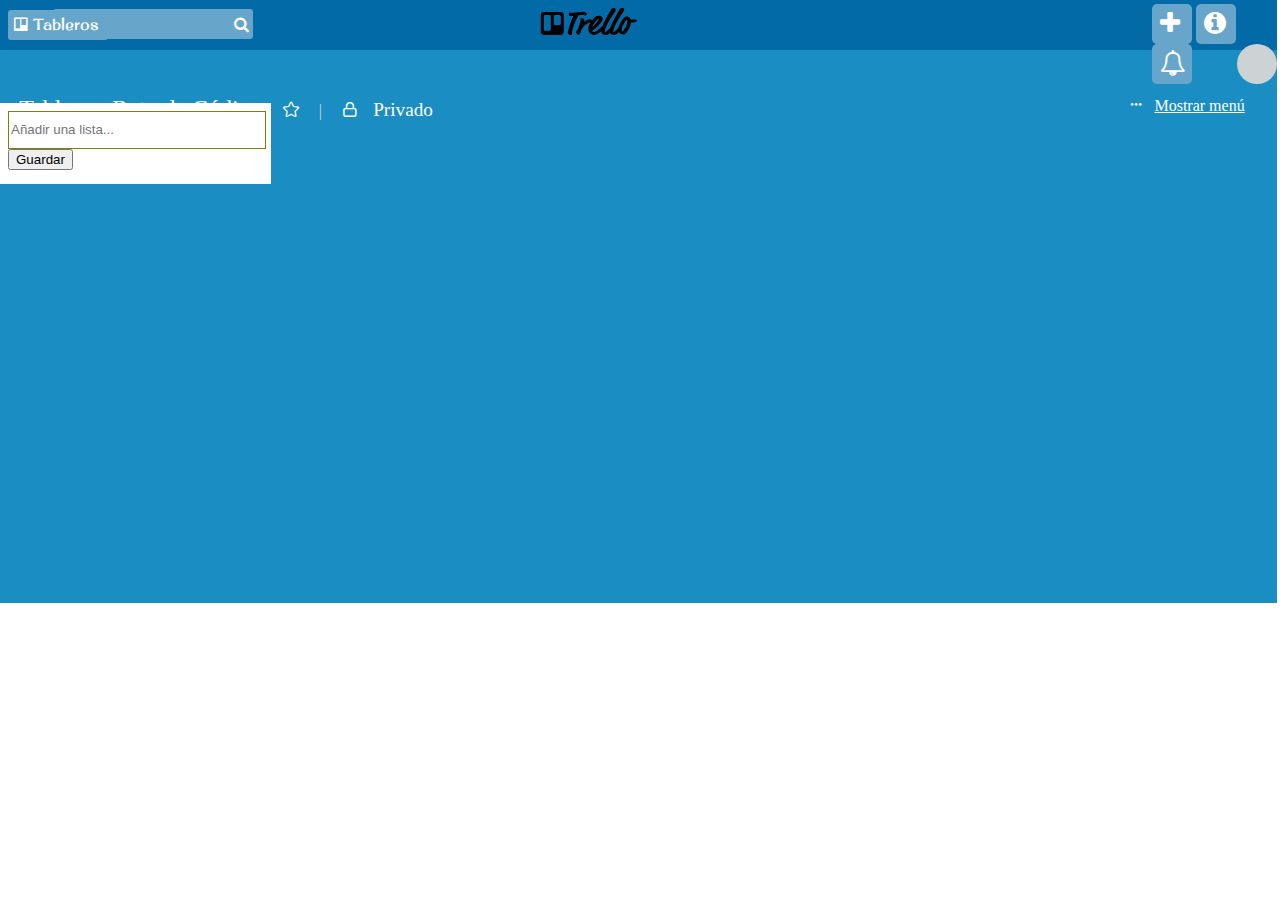
==== index.html @ 8557de25 "subiendo trello" ====
<!DOCTYPE html>
<html lang="en">
<head>
	<meta charset="UTF-8">
	<title>Trello</title>
	<link rel="stylesheet" href="assets/font-awesome-4.7.0/css/font-awesome.css">
	<link href="https://fonts.googleapis.com/css?family=IM+Fell+DW+Pica+SC|Original+Surfer" rel="stylesheet">
	<link rel="stylesheet" href="assets/icomoon/style.css">
	<link rel="stylesheet" href="assets/style.css">
</head>
<body>
	<main>

		<!--    HEADER    -->
		<header>
			<div class="tab">
				<p><i class="fa fa-trello" aria-hidden="true"></i> Tableros</p>
			</div>

			<div class="search">
				<input type="text" id="input"><i class="fa fa-search" aria-hidden="true"></i>
			</div>
			<div class="imagen">
				<a href="#">
					<img src="assets/img/trello-logo-black.svg" id="trello">
				</a>
			</div>
			<div class="opcs">
				<a href="#">
					<span class="plus"><i class="fa fa-plus" aria-hidden="true"></i></span>
				</a>
				<a href="#">
					<span class="info"><i class="fa fa-info-circle" aria-hidden="true"></i></span>
				</a>
				<a href="#">
					<span class="noti"><i class="fa fa-bell-o" aria-hidden="true"></i></span>
				</a>
				<a href="#">
					<span class="user"></span>
				</a>
			</div>
		</header>

		<!--     MENÚ     -->
		<section id="content">
			<div id="menu">
				<a href="#">
					<span class="pMenu">Tablero - Reto de Código</span>
				</a>
				<span class="icon-star2"></span>
				<span id="line">|</span>
				<a href="#">
					<span class="icon-lock"></span>
					<span class="private">Privado</span>
				</a>
			</div>
			<a href="#" class="under">
				<span class="icon-more_horiz"></span>
				<span id="linkL">Mostrar menú</span>
			</a>
		</section>

		<!--    SECCIÓN LISTAS    -->
		<section id="conteiner">
			<div id="contenedor">
				<form action="#">
					<input type="text" class="input" placeholder="Añadir una lista...">
					<button type="submit" id="btn">Guardar</button>
				</form>
			</div>
		</section>
	</main>
	<script type="text/javascript" src="assets/app.js"></script>
</body>
</html>
---- assets/icomoon/style.css ----
@font-face {
  font-family: 'icomoon';
  src:  url('fonts/icomoon.eot?8hfs07');
  src:  url('fonts/icomoon.eot?8hfs07#iefix') format('embedded-opentype'),
    url('fonts/icomoon.ttf?8hfs07') format('truetype'),
    url('fonts/icomoon.woff?8hfs07') format('woff'),
    url('fonts/icomoon.svg?8hfs07#icomoon') format('svg');
  font-weight: normal;
  font-style: normal;
}

[class^="icon-"], [class*=" icon-"] {
  /* use !important to prevent issues with browser extensions that change fonts */
  font-family: 'icomoon' !important;
  speak: none;
  font-style: normal;
  font-weight: normal;
  font-variant: normal;
  text-transform: none;
  line-height: 1;

  /* Better Font Rendering =========== */
  -webkit-font-smoothing: antialiased;
  -moz-osx-font-smoothing: grayscale;
}

.icon-more_horiz:before {
  content: "\e5d3";
}
.icon-activity:before {
  content: "\e900";
}
.icon-airplay:before {
  content: "\e901";
}
.icon-alert-circle:before {
  content: "\e902";
}
.icon-alert-octagon:before {
  content: "\e903";
}
.icon-alert-triangle:before {
  content: "\e904";
}
.icon-align-center:before {
  content: "\e905";
}
.icon-align-justify:before {
  content: "\e906";
}
.icon-align-left:before {
  content: "\e907";
}
.icon-align-right:before {
  content: "\e908";
}
.icon-anchor:before {
  content: "\e909";
}
.icon-aperture:before {
  content: "\e90a";
}
.icon-arrow-down:before {
  content: "\e90b";
}
.icon-arrow-down-left:before {
  content: "\e90c";
}
.icon-arrow-down-right:before {
  content: "\e90d";
}
.icon-arrow-left:before {
  content: "\e90e";
}
.icon-arrow-right:before {
  content: "\e90f";
}
.icon-arrow-up:before {
  content: "\e910";
}
.icon-arrow-up-left:before {
  content: "\e911";
}
.icon-arrow-up-right:before {
  content: "\e912";
}
.icon-at-sign:before {
  content: "\e913";
}
.icon-award:before {
  content: "\e914";
}
.icon-bar-chart:before {
  content: "\e915";
}
.icon-bar-chart-2:before {
  content: "\e916";
}
.icon-battery:before {
  content: "\e917";
}
.icon-battery-charging:before {
  content: "\e918";
}
.icon-bell:before {
  content: "\e919";
}
.icon-bell-off:before {
  content: "\e91a";
}
.icon-bluetooth:before {
  content: "\e91b";
}
.icon-bold:before {
  content: "\e91c";
}
.icon-book:before {
  content: "\e91d";
}
.icon-bookmark:before {
  content: "\e91e";
}
.icon-box:before {
  content: "\e91f";
}
.icon-briefcase:before {
  content: "\e920";
}
.icon-calendar:before {
  content: "\e921";
}
.icon-camera:before {
  content: "\e922";
}
.icon-camera-off:before {
  content: "\e923";
}
.icon-cast:before {
  content: "\e924";
}
.icon-check:before {
  content: "\e925";
}
.icon-check-circle:before {
  content: "\e926";
}
.icon-check-square:before {
  content: "\e927";
}
.icon-chevron-down:before {
  content: "\e928";
}
.icon-chevron-left:before {
  content: "\e929";
}
.icon-chevron-right:before {
  content: "\e92a";
}
.icon-chevron-up:before {
  content: "\e92b";
}
.icon-chevrons-down:before {
  content: "\e92c";
}
.icon-chevrons-left:before {
  content: "\e92d";
}
.icon-chevrons-right:before {
  content: "\e92e";
}
.icon-chevrons-up:before {
  content: "\e92f";
}
.icon-chrome:before {
  content: "\e930";
}
.icon-circle:before {
  content: "\e931";
}
.icon-clipboard:before {
  content: "\e932";
}
.icon-clock:before {
  content: "\e933";
}
.icon-cloud:before {
  content: "\e934";
}
.icon-cloud-drizzle:before {
  content: "\e935";
}
.icon-cloud-lightning:before {
  content: "\e936";
}
.icon-cloud-off:before {
  content: "\e937";
}
.icon-cloud-rain:before {
  content: "\e938";
}
.icon-cloud-snow:before {
  content: "\e939";
}
.icon-codepen:before {
  content: "\e93a";
}
.icon-command:before {
  content: "\e93b";
}
.icon-compass:before {
  content: "\e93c";
}
.icon-copy:before {
  content: "\e93d";
}
.icon-corner-down-left:before {
  content: "\e93e";
}
.icon-corner-down-right:before {
  content: "\e93f";
}
.icon-corner-left-down:before {
  content: "\e940";
}
.icon-corner-left-up:before {
  content: "\e941";
}
.icon-corner-right-down:before {
  content: "\e942";
}
.icon-corner-right-up:before {
  content: "\e943";
}
.icon-corner-up-left:before {
  content: "\e944";
}
.icon-corner-up-right:before {
  content: "\e945";
}
.icon-cpu:before {
  content: "\e946";
}
.icon-credit-card:before {
  content: "\e947";
}
.icon-crop:before {
  content: "\e948";
}
.icon-crosshair:before {
  content: "\e949";
}
.icon-delete:before {
  content: "\e94a";
}
.icon-disc:before {
  content: "\e94b";
}
.icon-download:before {
  content: "\e94c";
}
.icon-download-cloud:before {
  content: "\e94d";
}
.icon-droplet:before {
  content: "\e94e";
}
.icon-edit:before {
  content: "\e94f";
}
.icon-edit-2:before {
  content: "\e950";
}
.icon-edit-3:before {
  content: "\e951";
}
.icon-external-link:before {
  content: "\e952";
}
.icon-eye:before {
  content: "\e953";
}
.icon-eye-off:before {
  content: "\e954";
}
.icon-facebook:before {
  content: "\e955";
}
.icon-fast-forward:before {
  content: "\e956";
}
.icon-feather:before {
  content: "\e957";
}
.icon-file:before {
  content: "\e958";
}
.icon-file-minus:before {
  content: "\e959";
}
.icon-file-plus:before {
  content: "\e95a";
}
.icon-file-text:before {
  content: "\e95b";
}
.icon-film:before {
  content: "\e95c";
}
.icon-filter:before {
  content: "\e95d";
}
.icon-flag:before {
  content: "\e95e";
}
.icon-folder:before {
  content: "\e95f";
}
.icon-github:before {
  content: "\e960";
}
.icon-gitlab:before {
  content: "\e961";
}
.icon-globe:before {
  content: "\e962";
}
.icon-grid:before {
  content: "\e963";
}
.icon-hash:before {
  content: "\e964";
}
.icon-headphones:before {
  content: "\e965";
}
.icon-heart:before {
  content: "\e966";
}
.icon-help-circle:before {
  content: "\e967";
}
.icon-home:before {
  content: "\e968";
}
.icon-image:before {
  content: "\e969";
}
.icon-inbox:before {
  content: "\e96a";
}
.icon-info:before {
  content: "\e96b";
}
.icon-instagram:before {
  content: "\e96c";
}
.icon-italic:before {
  content: "\e96d";
}
.icon-layers:before {
  content: "\e96e";
}
.icon-layout:before {
  content: "\e96f";
}
.icon-life-buoy:before {
  content: "\e970";
}
.icon-link:before {
  content: "\e971";
}
.icon-link-2:before {
  content: "\e972";
}
.icon-list:before {
  content: "\e973";
}
.icon-loader:before {
  content: "\e974";
}
.icon-lock:before {
  content: "\e975";
}
.icon-log-in:before {
  content: "\e976";
}
.icon-log-out:before {
  content: "\e977";
}
.icon-mail:before {
  content: "\e978";
}
.icon-map:before {
  content: "\e979";
}
.icon-map-pin:before {
  content: "\e97a";
}
.icon-maximize:before {
  content: "\e97b";
}
.icon-maximize-2:before {
  content: "\e97c";
}
.icon-menu:before {
  content: "\e97d";
}
.icon-message-circle:before {
  content: "\e97e";
}
.icon-message-square:before {
  content: "\e97f";
}
.icon-mic:before {
  content: "\e980";
}
.icon-mic-off:before {
  content: "\e981";
}
.icon-minimize:before {
  content: "\e982";
}
.icon-minimize-2:before {
  content: "\e983";
}
.icon-minus:before {
  content: "\e984";
}
.icon-minus-circle:before {
  content: "\e985";
}
.icon-minus-square:before {
  content: "\e986";
}
.icon-monitor:before {
  content: "\e987";
}
.icon-moon:before {
  content: "\e988";
}
.icon-more-horizontal:before {
  content: "\e989";
}
.icon-more-vertical:before {
  content: "\e98a";
}
.icon-move:before {
  content: "\e98b";
}
.icon-music:before {
  content: "\e98c";
}
.icon-navigation:before {
  content: "\e98d";
}
.icon-navigation-2:before {
  content: "\e98e";
}
.icon-octagon:before {
  content: "\e98f";
}
.icon-package:before {
  content: "\e990";
}
.icon-paperclip:before {
  content: "\e991";
}
.icon-pause:before {
  content: "\e992";
}
.icon-pause-circle:before {
  content: "\e993";
}
.icon-percent:before {
  content: "\e994";
}
.icon-phone:before {
  content: "\e995";
}
.icon-phone-call:before {
  content: "\e996";
}
.icon-phone-forwarded:before {
  content: "\e997";
}
.icon-phone-incoming:before {
  content: "\e998";
}
.icon-phone-missed:before {
  content: "\e999";
}
.icon-phone-off:before {
  content: "\e99a";
}
.icon-phone-outgoing:before {
  content: "\e99b";
}
.icon-pie-chart:before {
  content: "\e99c";
}
.icon-play:before {
  content: "\e99d";
}
.icon-play-circle:before {
  content: "\e99e";
}
.icon-plus:before {
  content: "\e99f";
}
.icon-plus-circle:before {
  content: "\e9a0";
}
.icon-plus-square:before {
  content: "\e9a1";
}
.icon-pocket:before {
  content: "\e9a2";
}
.icon-power:before {
  content: "\e9a3";
}
.icon-printer:before {
  content: "\e9a4";
}
.icon-radio:before {
  content: "\e9a5";
}
.icon-refresh-ccw:before {
  content: "\e9a6";
}
.icon-refresh-cw:before {
  content: "\e9a7";
}
.icon-repeat:before {
  content: "\e9a8";
}
.icon-rewind:before {
  content: "\e9a9";
}
.icon-rotate-ccw:before {
  content: "\e9aa";
}
.icon-rotate-cw:before {
  content: "\e9ab";
}
.icon-save:before {
  content: "\e9ac";
}
.icon-scissors:before {
  content: "\e9ad";
}
.icon-search:before {
  content: "\e9ae";
}
.icon-server:before {
  content: "\e9af";
}
.icon-settings:before {
  content: "\e9b0";
}
.icon-share:before {
  content: "\e9b1";
}
.icon-share-2:before {
  content: "\e9b2";
}
.icon-shield:before {
  content: "\e9b3";
}
.icon-shopping-cart:before {
  content: "\e9b4";
}
.icon-shuffle:before {
  content: "\e9b5";
}
.icon-sidebar:before {
  content: "\e9b6";
}
.icon-skip-back:before {
  content: "\e9b7";
}
.icon-skip-forward:before {
  content: "\e9b8";
}
.icon-slack:before {
  content: "\e9b9";
}
.icon-slash:before {
  content: "\e9ba";
}
.icon-sliders:before {
  content: "\e9bb";
}
.icon-smartphone:before {
  content: "\e9bc";
}
.icon-speaker:before {
  content: "\e9bd";
}
.icon-square:before {
  content: "\e9be";
}
.icon-star:before {
  content: "\e9bf";
}
.icon-stop-circle:before {
  content: "\e9c0";
}
.icon-sun:before {
  content: "\e9c1";
}
.icon-sunrise:before {
  content: "\e9c2";
}
.icon-sunset:before {
  content: "\e9c3";
}
.icon-tablet:before {
  content: "\e9c4";
}
.icon-tag:before {
  content: "\e9c5";
}
.icon-target:before {
  content: "\e9c6";
}
.icon-thermometer:before {
  content: "\e9c7";
}
.icon-thumbs-down:before {
  content: "\e9c8";
}
.icon-thumbs-up:before {
  content: "\e9c9";
}
.icon-toggle-left:before {
  content: "\e9ca";
}
.icon-toggle-right:before {
  content: "\e9cb";
}
.icon-trash:before {
  content: "\e9cc";
}
.icon-trash-2:before {
  content: "\e9cd";
}
.icon-trending-down:before {
  content: "\e9ce";
}
.icon-trending-up:before {
  content: "\e9cf";
}
.icon-triangle:before {
  content: "\e9d0";
}
.icon-tv:before {
  content: "\e9d1";
}
.icon-twitter:before {
  content: "\e9d2";
}
.icon-type:before {
  content: "\e9d3";
}
.icon-umbrella:before {
  content: "\e9d4";
}
.icon-underline:before {
  content: "\e9d5";
}
.icon-unlock:before {
  content: "\e9d6";
}
.icon-upload:before {
  content: "\e9d7";
}
.icon-upload-cloud:before {
  content: "\e9d8";
}
.icon-user:before {
  content: "\e9d9";
}
.icon-user-check:before {
  content: "\e9da";
}
.icon-user-minus:before {
  content: "\e9db";
}
.icon-user-plus:before {
  content: "\e9dc";
}
.icon-user-x:before {
  content: "\e9dd";
}
.icon-users:before {
  content: "\e9de";
}
.icon-video:before {
  content: "\e9df";
}
.icon-video-off:before {
  content: "\e9e0";
}
.icon-voicemail:before {
  content: "\e9e1";
}
.icon-volume:before {
  content: "\e9e2";
}
.icon-volume-1:before {
  content: "\e9e3";
}
.icon-volume-2:before {
  content: "\e9e4";
}
.icon-volume-x:before {
  content: "\e9e5";
}
.icon-watch:before {
  content: "\e9e6";
}
.icon-wifi:before {
  content: "\e9e7";
}
.icon-wifi-off:before {
  content: "\e9e8";
}
.icon-wind:before {
  content: "\e9e9";
}
.icon-x:before {
  content: "\e9ea";
}
.icon-x-circle:before {
  content: "\e9eb";
}
.icon-x-square:before {
  content: "\e9ec";
}
.icon-zap:before {
  content: "\e9ed";
}
.icon-zoom-in:before {
  content: "\e9ee";
}
.icon-zoom-out:before {
  content: "\e9ef";
}
.icon-heart2:before {
  content: "\e9f0";
}
.icon-cloud2:before {
  content: "\e9f1";
}
.icon-star2:before {
  content: "\e9f2";
}
.icon-tv2:before {
  content: "\e9f3";
}
.icon-sound:before {
  content: "\e9f4";
}
.icon-video2:before {
  content: "\e9f5";
}
.icon-trash2:before {
  content: "\e9f6";
}
.icon-user2:before {
  content: "\e9f7";
}
.icon-key:before {
  content: "\e9f8";
}
.icon-search2:before {
  content: "\e9f9";
}
.icon-settings2:before {
  content: "\e9fa";
}
.icon-camera2:before {
  content: "\e9fb";
}
.icon-tag2:before {
  content: "\e9fc";
}
.icon-lock2:before {
  content: "\e9fd";
}
.icon-bulb:before {
  content: "\e9fe";
}
.icon-pen:before {
  content: "\e9ff";
}
.icon-diamond:before {
  content: "\ea00";
}
.icon-display:before {
  content: "\ea01";
}
.icon-location:before {
  content: "\ea02";
}
.icon-eye2:before {
  content: "\ea03";
}
.icon-bubble:before {
  content: "\ea04";
}
.icon-stack:before {
  content: "\ea05";
}
.icon-cup:before {
  content: "\ea06";
}
.icon-phone2:before {
  content: "\ea07";
}
.icon-news:before {
  content: "\ea08";
}
.icon-mail2:before {
  content: "\ea09";
}
.icon-like:before {
  content: "\ea0a";
}
.icon-photo:before {
  content: "\ea0b";
}
.icon-note:before {
  content: "\ea0c";
}
.icon-clock2:before {
  content: "\ea0d";
}
.icon-paperplane:before {
  content: "\ea0e";
}
.icon-params:before {
  content: "\ea0f";
}
.icon-banknote:before {
  content: "\ea10";
}
.icon-data:before {
  content: "\ea11";
}
.icon-music2:before {
  content: "\ea12";
}
.icon-megaphone:before {
  content: "\ea13";
}
.icon-study:before {
  content: "\ea14";
}
.icon-lab:before {
  content: "\ea15";
}
.icon-food:before {
  content: "\ea16";
}
.icon-t-shirt:before {
  content: "\ea17";
}
.icon-fire:before {
  content: "\ea18";
}
.icon-clip:before {
  content: "\ea19";
}
.icon-shop:before {
  content: "\ea1a";
}
.icon-calendar2:before {
  content: "\ea1b";
}
.icon-wallet:before {
  content: "\ea1c";
}
.icon-vynil:before {
  content: "\ea1d";
}
.icon-truck:before {
  content: "\ea1e";
}
.icon-world:before {
  content: "\ea1f";
}
.icon-add-to-list:before {
  content: "\ea20";
}
.icon-classic-computer:before {
  content: "\ea21";
}
.icon-controller-fast-backward:before {
  content: "\ea22";
}
.icon-creative-commons-attribution:before {
  content: "\ea23";
}
.icon-creative-commons-noderivs:before {
  content: "\ea24";
}
.icon-creative-commons-noncommercial-eu:before {
  content: "\ea25";
}
.icon-creative-commons-noncommercial-us:before {
  content: "\ea26";
}
.icon-creative-commons-public-domain:before {
  content: "\ea27";
}
.icon-creative-commons-remix:before {
  content: "\ea28";
}
.icon-creative-commons-share:before {
  content: "\ea29";
}
.icon-creative-commons-sharealike:before {
  content: "\ea2a";
}
.icon-creative-commons:before {
  content: "\ea2b";
}
.icon-document-landscape:before {
  content: "\ea2c";
}
.icon-remove-user:before {
  content: "\ea2d";
}
.icon-warning:before {
  content: "\ea2e";
}
.icon-arrow-bold-down:before {
  content: "\ea2f";
}
.icon-arrow-bold-left:before {
  content: "\ea30";
}
.icon-arrow-bold-right:before {
  content: "\ea31";
}
.icon-arrow-bold-up:before {
  content: "\ea32";
}
.icon-arrow-down2:before {
  content: "\ea33";
}
.icon-arrow-left2:before {
  content: "\ea34";
}
.icon-arrow-long-down:before {
  content: "\ea35";
}
.icon-arrow-long-left:before {
  content: "\ea36";
}
.icon-arrow-long-right:before {
  content: "\ea37";
}
.icon-arrow-long-up:before {
  content: "\ea38";
}
.icon-arrow-right2:before {
  content: "\ea39";
}
.icon-arrow-up2:before {
  content: "\ea3a";
}
.icon-arrow-with-circle-down:before {
  content: "\ea3b";
}
.icon-arrow-with-circle-left:before {
  content: "\ea3c";
}
.icon-arrow-with-circle-right:before {
  content: "\ea3d";
}
.icon-arrow-with-circle-up:before {
  content: "\ea3e";
}
.icon-bookmark2:before {
  content: "\ea3f";
}
.icon-bookmarks:before {
  content: "\ea40";
}
.icon-chevron-down2:before {
  content: "\ea41";
}
.icon-chevron-left2:before {
  content: "\ea42";
}
.icon-chevron-right2:before {
  content: "\ea43";
}
.icon-chevron-small-down:before {
  content: "\ea44";
}
.icon-chevron-small-left:before {
  content: "\ea45";
}
.icon-chevron-small-right:before {
  content: "\ea46";
}
.icon-chevron-small-up:before {
  content: "\ea47";
}
.icon-chevron-thin-down:before {
  content: "\ea48";
}
.icon-chevron-thin-left:before {
  content: "\ea49";
}
.icon-chevron-thin-right:before {
  content: "\ea4a";
}
.icon-chevron-thin-up:before {
  content: "\ea4b";
}
.icon-chevron-up2:before {
  content: "\ea4c";
}
.icon-chevron-with-circle-down:before {
  content: "\ea4d";
}
.icon-chevron-with-circle-left:before {
  content: "\ea4e";
}
.icon-chevron-with-circle-right:before {
  content: "\ea4f";
}
.icon-chevron-with-circle-up:before {
  content: "\ea50";
}
.icon-cloud3:before {
  content: "\ea51";
}
.icon-controller-fast-forward:before {
  content: "\ea52";
}
.icon-controller-jump-to-start:before {
  content: "\ea53";
}
.icon-controller-next:before {
  content: "\ea54";
}
.icon-controller-paus:before {
  content: "\ea55";
}
.icon-controller-play:before {
  content: "\ea56";
}
.icon-controller-record:before {
  content: "\ea57";
}
.icon-controller-stop:before {
  content: "\ea58";
}
.icon-controller-volume:before {
  content: "\ea59";
}
.icon-dot-single:before {
  content: "\ea5a";
}
.icon-dots-three-horizontal:before {
  content: "\eaad";
}
.icon-dots-three-vertical:before {
  content: "\eaac";
}
.icon-dots-two-horizontal:before {
  content: "\ea5b";
}
.icon-dots-two-vertical:before {
  content: "\ea5c";
}
.icon-download2:before {
  content: "\ea5d";
}
.icon-emoji-flirt:before {
  content: "\ea5e";
}
.icon-flow-branch:before {
  content: "\ea5f";
}
.icon-flow-cascade:before {
  content: "\ea60";
}
.icon-flow-line:before {
  content: "\ea61";
}
.icon-flow-parallel:before {
  content: "\ea62";
}
.icon-flow-tree:before {
  content: "\ea63";
}
.icon-install:before {
  content: "\ea64";
}
.icon-layers2:before {
  content: "\ea65";
}
.icon-open-book:before {
  content: "\ea66";
}
.icon-resize-100:before {
  content: "\ea67";
}
.icon-resize-full-screen:before {
  content: "\ea68";
}
.icon-save2:before {
  content: "\ea69";
}
.icon-select-arrows:before {
  content: "\ea6a";
}
.icon-sound-mute:before {
  content: "\ea6b";
}
.icon-sound2:before {
  content: "\ea6c";
}
.icon-trash3:before {
  content: "\ea6d";
}
.icon-triangle-down:before {
  content: "\ea6e";
}
.icon-triangle-left:before {
  content: "\ea6f";
}
.icon-triangle-right:before {
  content: "\ea70";
}
.icon-triangle-up:before {
  content: "\ea71";
}
.icon-uninstall:before {
  content: "\ea72";
}
.icon-upload-to-cloud:before {
  content: "\ea73";
}
.icon-upload2:before {
  content: "\ea74";
}
.icon-add-user:before {
  content: "\ea75";
}
.icon-address:before {
  content: "\ea76";
}
.icon-adjust:before {
  content: "\ea77";
}
.icon-air:before {
  content: "\ea78";
}
.icon-aircraft-landing:before {
  content: "\ea79";
}
.icon-aircraft-take-off:before {
  content: "\ea7a";
}
.icon-aircraft:before {
  content: "\ea7b";
}
.icon-align-bottom:before {
  content: "\ea7c";
}
.icon-align-horizontal-middle:before {
  content: "\ea7d";
}
.icon-align-left2:before {
  content: "\ea7e";
}
.icon-align-right2:before {
  content: "\ea7f";
}
.icon-align-top:before {
  content: "\ea80";
}
.icon-align-vertical-middle:before {
  content: "\ea81";
}
.icon-archive:before {
  content: "\ea82";
}
.icon-area-graph:before {
  content: "\ea83";
}
.icon-attachment:before {
  content: "\ea84";
}
.icon-awareness-ribbon:before {
  content: "\ea85";
}
.icon-back-in-time:before {
  content: "\ea86";
}
.icon-back:before {
  content: "\ea87";
}
.icon-bar-graph:before {
  content: "\ea88";
}
.icon-battery2:before {
  content: "\ea89";
}
.icon-beamed-note:before {
  content: "\ea8a";
}
.icon-bell2:before {
  content: "\ea8b";
}
.icon-blackboard:before {
  content: "\ea8c";
}
.icon-block:before {
  content: "\ea8d";
}
.icon-book2:before {
  content: "\ea8e";
}
.icon-bowl:before {
  content: "\ea8f";
}
.icon-box2:before {
  content: "\ea90";
}
.icon-briefcase2:before {
  content: "\ea91";
}
.icon-browser:before {
  content: "\ea92";
}
.icon-brush:before {
  content: "\ea93";
}
.icon-bucket:before {
  content: "\ea94";
}
.icon-cake:before {
  content: "\ea95";
}
.icon-calculator:before {
  content: "\ea96";
}
.icon-calendar3:before {
  content: "\ea97";
}
.icon-camera3:before {
  content: "\ea98";
}
.icon-ccw:before {
  content: "\ea99";
}
.icon-chat:before {
  content: "\ea9a";
}
.icon-check2:before {
  content: "\ea9b";
}
.icon-circle-with-cross:before {
  content: "\ea9c";
}
.icon-circle-with-minus:before {
  content: "\ea9d";
}
.icon-circle-with-plus:before {
  content: "\ea9e";
}
.icon-circle2:before {
  content: "\ea9f";
}
.icon-circular-graph:before {
  content: "\eaa0";
}
.icon-clapperboard:before {
  content: "\eaa1";
}
.icon-clipboard2:before {
  content: "\eaa2";
}
.icon-clock3:before {
  content: "\eaa3";
}
.icon-code:before {
  content: "\eaa4";
}
.icon-cog:before {
  content: "\eaa5";
}
.icon-colours:before {
  content: "\eaa6";
}
.icon-compass2:before {
  content: "\eaa7";
}
.icon-copy2:before {
  content: "\eaa8";
}
.icon-credit-card2:before {
  content: "\eaa9";
}
.icon-credit:before {
  content: "\eaaa";
}
.icon-cross:before {
  content: "\eaab";
}
.icon-cup2:before {
  content: "\eaae";
}
.icon-cw:before {
  content: "\eaaf";
}
.icon-cycle:before {
  content: "\eab0";
}
.icon-database:before {
  content: "\eab1";
}
.icon-dial-pad:before {
  content: "\eab2";
}
.icon-direction:before {
  content: "\eab3";
}
.icon-document:before {
  content: "\eab4";
}
.icon-documents:before {
  content: "\eab5";
}
.icon-drink:before {
  content: "\eab6";
}
.icon-drive:before {
  content: "\eab7";
}
.icon-drop:before {
  content: "\eab8";
}
.icon-edit2:before {
  content: "\eab9";
}
.icon-email:before {
  content: "\eaba";
}
.icon-emoji-happy:before {
  content: "\eabb";
}
.icon-emoji-neutral:before {
  content: "\eabc";
}
.icon-emoji-sad:before {
  content: "\eabd";
}
.icon-erase:before {
  content: "\eabe";
}
.icon-eraser:before {
  content: "\eabf";
}
.icon-export:before {
  content: "\eac0";
}
.icon-eye3:before {
  content: "\eac1";
}
.icon-feather2:before {
  content: "\eac2";
}
.icon-flag2:before {
  content: "\eac3";
}
.icon-flash:before {
  content: "\eac4";
}
.icon-flashlight:before {
  content: "\eac5";
}
.icon-flat-brush:before {
  content: "\eac6";
}
.icon-folder-images:before {
  content: "\eac7";
}
.icon-folder-music:before {
  content: "\eac8";
}
.icon-folder-video:before {
  content: "\eac9";
}
.icon-folder2:before {
  content: "\eaca";
}
.icon-forward:before {
  content: "\eacb";
}
.icon-funnel:before {
  content: "\eacc";
}
.icon-game-controller:before {
  content: "\eacd";
}
.icon-gauge:before {
  content: "\eace";
}
.icon-globe2:before {
  content: "\eacf";
}
.icon-graduation-cap:before {
  content: "\ead0";
}
.icon-grid2:before {
  content: "\ead1";
}
.icon-hair-cross:before {
  content: "\ead2";
}
.icon-hand:before {
  content: "\ead3";
}
.icon-heart-outlined:before {
  content: "\ead4";
}
.icon-heart3:before {
  content: "\ead5";
}
.icon-help-with-circle:before {
  content: "\ead6";
}
.icon-help:before {
  content: "\ead7";
}
.icon-home2:before {
  content: "\ead8";
}
.icon-hour-glass:before {
  content: "\ead9";
}
.icon-image-inverted:before {
  content: "\eada";
}
.icon-image2:before {
  content: "\eadb";
}
.icon-images:before {
  content: "\eadc";
}
.icon-inbox2:before {
  content: "\eadd";
}
.icon-infinity:before {
  content: "\eade";
}
.icon-info-with-circle:before {
  content: "\eadf";
}
.icon-info2:before {
  content: "\eae0";
}
.icon-key2:before {
  content: "\eae1";
}
.icon-keyboard:before {
  content: "\eae2";
}
.icon-lab-flask:before {
  content: "\eae3";
}
.icon-landline:before {
  content: "\eae4";
}
.icon-language:before {
  content: "\eae5";
}
.icon-laptop:before {
  content: "\eae6";
}
.icon-leaf:before {
  content: "\eae7";
}
.icon-level-down:before {
  content: "\eae8";
}
.icon-level-up:before {
  content: "\eae9";
}
.icon-lifebuoy:before {
  content: "\eaea";
}
.icon-light-bulb:before {
  content: "\eaeb";
}
.icon-light-down:before {
  content: "\eaec";
}
.icon-light-up:before {
  content: "\eaed";
}
.icon-line-graph:before {
  content: "\eaee";
}
.icon-link2:before {
  content: "\eaef";
}
.icon-list2:before {
  content: "\eaf0";
}
.icon-location-pin:before {
  content: "\eaf1";
}
.icon-location2:before {
  content: "\eaf2";
}
.icon-lock-open:before {
  content: "\eaf3";
}
.icon-lock3:before {
  content: "\eaf4";
}
.icon-log-out2:before {
  content: "\eaf5";
}
.icon-login:before {
  content: "\eaf6";
}
.icon-loop:before {
  content: "\eaf7";
}
.icon-magnet:before {
  content: "\eaf8";
}
.icon-magnifying-glass:before {
  content: "\eaf9";
}
.icon-mail3:before {
  content: "\eafa";
}
.icon-man:before {
  content: "\eafb";
}
.icon-map2:before {
  content: "\eafc";
}
.icon-mask:before {
  content: "\eafd";
}
.icon-medal:before {
  content: "\eafe";
}
.icon-megaphone2:before {
  content: "\eaff";
}
.icon-menu2:before {
  content: "\eb00";
}
.icon-message:before {
  content: "\eb01";
}
.icon-mic2:before {
  content: "\eb02";
}
.icon-minus2:before {
  content: "\eb03";
}
.icon-mobile:before {
  content: "\eb04";
}
.icon-modern-mic:before {
  content: "\eb05";
}
.icon-moon2:before {
  content: "\eb06";
}
.icon-mouse:before {
  content: "\eb07";
}
.icon-music3:before {
  content: "\eb08";
}
.icon-network:before {
  content: "\eb09";
}
.icon-new-message:before {
  content: "\eb0a";
}
.icon-new:before {
  content: "\eb0b";
}
.icon-news2:before {
  content: "\eb0c";
}
.icon-note2:before {
  content: "\eb0d";
}
.icon-notification:before {
  content: "\eb0e";
}
.icon-old-mobile:before {
  content: "\eb0f";
}
.icon-old-phone:before {
  content: "\eb10";
}
.icon-palette:before {
  content: "\eb11";
}
.icon-paper-plane:before {
  content: "\eb12";
}
.icon-pencil:before {
  content: "\eb13";
}
.icon-phone3:before {
  content: "\eb14";
}
.icon-pie-chart2:before {
  content: "\eb15";
}
.icon-pin:before {
  content: "\eb16";
}
.icon-plus2:before {
  content: "\eb17";
}
.icon-popup:before {
  content: "\eb18";
}
.icon-power-plug:before {
  content: "\eb19";
}
.icon-price-ribbon:before {
  content: "\eb1a";
}
.icon-price-tag:before {
  content: "\eb1b";
}
.icon-print:before {
  content: "\eb1c";
}
.icon-progress-empty:before {
  content: "\eb1d";
}
.icon-progress-full:before {
  content: "\eb1e";
}
.icon-progress-one:before {
  content: "\eb1f";
}
.icon-progress-two:before {
  content: "\eb20";
}
.icon-publish:before {
  content: "\eb21";
}
.icon-quote:before {
  content: "\eb22";
}
.icon-radio2:before {
  content: "\eb23";
}
.icon-reply-all:before {
  content: "\eb24";
}
.icon-reply:before {
  content: "\eb25";
}
.icon-retweet:before {
  content: "\eb26";
}
.icon-rocket:before {
  content: "\eb27";
}
.icon-round-brush:before {
  content: "\eb28";
}
.icon-rss:before {
  content: "\eb29";
}
.icon-ruler:before {
  content: "\eb2a";
}
.icon-scissors2:before {
  content: "\eb2b";
}
.icon-share-alternitive:before {
  content: "\eb2c";
}
.icon-share2:before {
  content: "\eb2d";
}
.icon-shareable:before {
  content: "\eb2e";
}
.icon-shield2:before {
  content: "\eb2f";
}
.icon-shop2:before {
  content: "\eb30";
}
.icon-shopping-bag:before {
  content: "\eb31";
}
.icon-shopping-basket:before {
  content: "\eb32";
}
.icon-shopping-cart2:before {
  content: "\eb33";
}
.icon-shuffle2:before {
  content: "\eb34";
}
.icon-signal:before {
  content: "\eb35";
}
.icon-sound-mix:before {
  content: "\eb36";
}
.icon-sports-club:before {
  content: "\eb37";
}
.icon-spreadsheet:before {
  content: "\eb38";
}
.icon-squared-cross:before {
  content: "\eb39";
}
.icon-squared-minus:before {
  content: "\eb3a";
}
.icon-squared-plus:before {
  content: "\eb3b";
}
.icon-star-outlined:before {
  content: "\eb3c";
}
.icon-star3:before {
  content: "\eb3d";
}
.icon-stopwatch:before {
  content: "\eb3e";
}
.icon-suitcase:before {
  content: "\eb3f";
}
.icon-swap:before {
  content: "\eb40";
}
.icon-sweden:before {
  content: "\eb41";
}
.icon-switch:before {
  content: "\eb42";
}
.icon-tablet2:before {
  content: "\eb43";
}
.icon-tag3:before {
  content: "\eb44";
}
.icon-text-document-inverted:before {
  content: "\eb45";
}
.icon-text-document:before {
  content: "\eb46";
}
.icon-text:before {
  content: "\eb47";
}
.icon-thermometer2:before {
  content: "\eb48";
}
.icon-thumbs-down2:before {
  content: "\eb49";
}
.icon-thumbs-up2:before {
  content: "\eb4a";
}
.icon-thunder-cloud:before {
  content: "\eb4b";
}
.icon-ticket:before {
  content: "\eb4c";
}
.icon-time-slot:before {
  content: "\eb4d";
}
.icon-tools:before {
  content: "\eb4e";
}
.icon-traffic-cone:before {
  content: "\eb4f";
}
.icon-tree:before {
  content: "\eb50";
}
.icon-trophy:before {
  content: "\eb51";
}
.icon-tv3:before {
  content: "\eb52";
}
.icon-typing:before {
  content: "\eb53";
}
.icon-unread:before {
  content: "\eb54";
}
.icon-untag:before {
  content: "\eb55";
}
.icon-user3:before {
  content: "\eb56";
}
.icon-users2:before {
  content: "\eb57";
}
.icon-v-card:before {
  content: "\eb58";
}
.icon-video3:before {
  content: "\eb59";
}
.icon-vinyl:before {
  content: "\eb5a";
}
.icon-voicemail2:before {
  content: "\eb5b";
}
.icon-wallet2:before {
  content: "\eb5c";
}
.icon-water:before {
  content: "\eb5d";
}
.icon-500px-with-circle:before {
  content: "\eb5e";
}
.icon-500px:before {
  content: "\eb5f";
}
.icon-basecamp:before {
  content: "\eb60";
}
.icon-behance:before {
  content: "\eb61";
}
.icon-creative-cloud:before {
  content: "\eb62";
}
.icon-dropbox:before {
  content: "\eb63";
}
.icon-evernote:before {
  content: "\eb64";
}
.icon-flattr:before {
  content: "\eb65";
}
.icon-foursquare:before {
  content: "\eb66";
}
.icon-google-drive:before {
  content: "\eb67";
}
.icon-google-hangouts:before {
  content: "\eb68";
}
.icon-grooveshark:before {
  content: "\eb69";
}
.icon-icloud:before {
  content: "\eb6a";
}
.icon-mixi:before {
  content: "\eb6b";
}
.icon-onedrive:before {
  content: "\eb6c";
}
.icon-paypal:before {
  content: "\eb6d";
}
.icon-picasa:before {
  content: "\eb6e";
}
.icon-qq:before {
  content: "\eb6f";
}
.icon-rdio-with-circle:before {
  content: "\eb70";
}
.icon-renren:before {
  content: "\eb71";
}
.icon-scribd:before {
  content: "\eb72";
}
.icon-sina-weibo:before {
  content: "\eb73";
}
.icon-skype-with-circle:before {
  content: "\eb74";
}
.icon-skype:before {
  content: "\eb75";
}
.icon-slideshare:before {
  content: "\eb76";
}
.icon-smashing:before {
  content: "\eb77";
}
.icon-soundcloud:before {
  content: "\eb78";
}
.icon-spotify-with-circle:before {
  content: "\eb79";
}
.icon-spotify:before {
  content: "\eb7a";
}
.icon-swarm:before {
  content: "\eb7b";
}
.icon-vine-with-circle:before {
  content: "\eb7c";
}
.icon-vine:before {
  content: "\eb7d";
}
.icon-vk-alternitive:before {
  content: "\eb7e";
}
.icon-vk-with-circle:before {
  content: "\eb7f";
}
.icon-vk:before {
  content: "\eb80";
}
.icon-xing-with-circle:before {
  content: "\eb81";
}
.icon-xing:before {
  content: "\eb82";
}
.icon-yelp:before {
  content: "\eb83";
}
.icon-dribbble-with-circle:before {
  content: "\eb84";
}
.icon-dribbble:before {
  content: "\eb85";
}
.icon-facebook-with-circle:before {
  content: "\eb86";
}
.icon-facebook2:before {
  content: "\eb87";
}
.icon-flickr-with-circle:before {
  content: "\eb88";
}
.icon-flickr:before {
  content: "\eb89";
}
.icon-github-with-circle:before {
  content: "\eb8a";
}
.icon-github2:before {
  content: "\eb8b";
}
.icon-google-with-circle:before {
  content: "\eb8c";
}
.icon-google:before {
  content: "\eb8d";
}
.icon-instagram-with-circle:before {
  content: "\eb8e";
}
.icon-instagram2:before {
  content: "\eb8f";
}
.icon-lastfm-with-circle:before {
  content: "\eb90";
}
.icon-lastfm:before {
  content: "\eb91";
}
.icon-linkedin-with-circle:before {
  content: "\eb92";
}
.icon-linkedin:before {
  content: "\eb93";
}
.icon-pinterest-with-circle:before {
  content: "\eb94";
}
.icon-pinterest:before {
  content: "\eb95";
}
.icon-rdio:before {
  content: "\eb96";
}
.icon-stumbleupon-with-circle:before {
  content: "\eb97";
}
.icon-stumbleupon:before {
  content: "\eb98";
}
.icon-tumblr-with-circle:before {
  content: "\eb99";
}
.icon-tumblr:before {
  content: "\eb9a";
}
.icon-twitter-with-circle:before {
  content: "\eb9b";
}
.icon-twitter2:before {
  content: "\eb9c";
}
.icon-vimeo-with-circle:before {
  content: "\eb9d";
}
.icon-vimeo:before {
  content: "\eb9e";
}
.icon-youtube-with-circle:before {
  content: "\eb9f";
}
.icon-youtube:before {
  content: "\eba0";
}
---- assets/style.css ----
/*    HEADER    */
header{
	background-color: #026AA7;
	color: #fff;
	height: 50px;
	margin-left: -8px;
    margin-top: -8px;
    width: 101%;
}
header p{
	margin-top: 4px;
    margin-left: 6px;
}
.tab{
	background-color: #67A6CA;
	border-radius: 3px;
	display: inline-block;
	font-family: 'Original Surfer', cursive;
	height: 30px;
    margin-top: 0.6em;
    margin-left: 0.5em;
    width: 100px;
}
.search{
	float: right;
	border-radius: 3px;
	width: 200px;
	height: 30px;
	background-color: #67A6CA;
	margin-right: 64pc;
    margin-top: -1.9em;
    margin-left: 8pc;
}
/*      INPUT       */
.search #input{
	border: none;
	background-color: #67A6CA;
    margin-top: 0.6em;
}
a{
	text-decoration: none;
	color: #fff;
}

/*     IMAGEN LOGO      */
#trello{
	float: right;
	width: 8%;
	background-size: 30px;
    margin-right: 40pc;
    margin-top: -2pc;
}

.opcs{
	float: left;
	display: inline-block;
    margin-left: 72pc;
    margin-top: -36px;
}
.fa-plus, .fa-info-circle, .fa-bell-o{
	margin-left: 0.3em;
    margin-top: 0.3em;
    font-size: 1.6em;
}
.plus, .info, .noti{
	display: inline-block;
	background-color: #67A6CA;
	width: 40px;
	height: 40px;
    border-radius: 5px;
    color: #fff;
}
.user{
	display: inline-block;
	background-color: #CDD2D4;
	width: 40px;
    height: 40px;
    border-radius: 50%;
    float: right;
    margin-left: 4px;
}

/*     MENÚ      */
#content{
	background-color: #1A8EC2;
	width: 101%;
	height: 3.3pc;
	margin-left: -8px;
	font-family: 'IM Fell DW Pica SC', serif;
}
.pMenu{
	font-size: 1.5pc;
    margin-top: 0.7pc;
    margin-left: 1.2pc;
    display: inline-block;
}
/*    ICONO ESTRELLA     */
.icon-star2{
	color: #fff;
	margin-left: 1pc;
}
.icon-star2:before {
  content: "\e9f2";
}
#line{
	color: lightgrey;
    margin-left: 1pc;
}
.icon-lock{
	color: #fff;
    margin-left: 1pc;
}
.icon-lock:before {
 	content: "\e975";
}
.private{
	font-size: 1.2pc;
    margin-left: 0.7pc;
}
.under{
	display: inline-block;
    float: right;
    margin-top: -26px;
    margin-right: 2pc;
    overflow: auto;
}
.icon-more_horiz{
	color: #fff;
    margin-right: 0.4em;
}
.icon-more_horiz:before {
  content: "\e5d3";
}
#linkL{
	color: #fff;
	text-decoration: underline;
}

/*   SECCIÓN LISTAS   */
#conteiner{
	background-color: #1A8EC2;
    width: 101%;
    margin-left: -8px;
    height: 500px;
}
#contenedor{
	background-color: #fff;
	width: 271px;
	height: 81px;
	display: inline-block;
}
.input{
	border: 1px solid olive;
    width: 93%;
    height: 34px;
    margin-left: 0.5pc;
    margin-top: 0.5pc;
}
#btn{
	margin-left: 0.5pc;
}
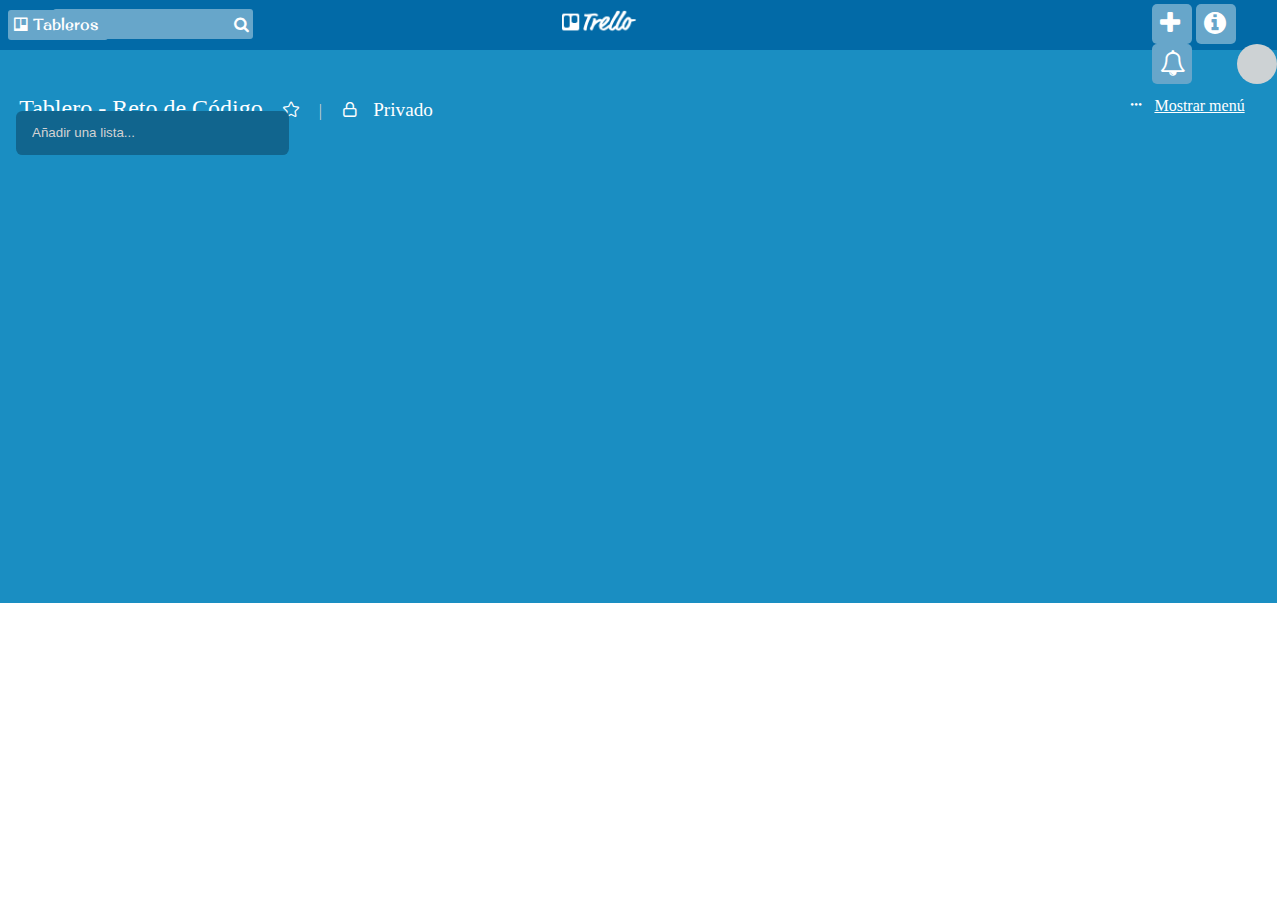
==== commit 9ea9772b: "Actualizando trello" ====
--- a/index.html
+++ b/index.html
@@ -22,7 +22,7 @@
 			</div>
 			<div class="imagen">
 				<a href="#">
-					<img src="assets/img/trello-logo-black.svg" id="trello">
+					<img src="assets/img/header-logo.png" id="trello">
 				</a>
 			</div>
 			<div class="opcs">
@@ -61,13 +61,11 @@
 		</section>
 
 		<!--    SECCIÓN LISTAS    -->
-		<section id="conteiner">
-			<div id="contenedor">
-				<form action="#">
-					<input type="text" class="input" placeholder="Añadir una lista...">
-					<button type="submit" id="btn">Guardar</button>
-				</form>
-			</div>
+		<section id="conteiner" onclick="add()">	
+			<form action="#">
+				<input type="text" class="inputOriginal" placeholder="Añadir una lista...">
+					
+			</form>
 		</section>
 	</main>
 	<script type="text/javascript" src="assets/app.js"></script>
--- a/assets/style.css
+++ b/assets/style.css
@@ -45,10 +45,13 @@
 /*     IMAGEN LOGO      */
 #trello{
 	float: right;
-	width: 8%;
+	width: 6%;
 	background-size: 30px;
     margin-right: 40pc;
     margin-top: -2pc;
+}
+#trello:hover{
+	opacity: 3;
 }
 
 .opcs{
@@ -137,25 +140,49 @@
 }
 
 /*   SECCIÓN LISTAS   */
+::placeholder{
+	color: lightgrey;
+}
+
 #conteiner{
 	background-color: #1A8EC2;
     width: 101%;
     margin-left: -8px;
     height: 500px;
 }
+.inputOriginal{
+	border: none;
+    width: 20%;
+    height: 42px;
+    margin-left: 1pc;
+    margin-top: 0.5pc;
+    border-radius: 0.4pc;
+    background-color: #11658E;
+    padding-left: 1pc;
+}
 #contenedor{
 	background-color: #fff;
-	width: 271px;
-	height: 81px;
+	width: 21%;
+	height: 20%;
 	display: inline-block;
+    margin-left: 1pc;
+    border-radius: 0.3pc;
 }
-.input{
-	border: 1px solid olive;
-    width: 93%;
-    height: 34px;
-    margin-left: 0.5pc;
-    margin-top: 0.5pc;
+#inputCreate{
+	background-color: lightcyan;
+    width: 96%;
+    border: 1px solid lightgray;
+    margin-left: 0.3pc;
+    margin-top: 0.3pc;
+    height: 40%;
+    border-radius: 5px
 }
 #btn{
-	margin-left: 0.5pc;
-}+	margin-left: 0.4pc;
+	background-color: lightgreen;
+    width: 33%;
+    height: 41%;
+    border: none;
+    border-radius: 4px;
+    margin-top: 0.3pc;
+}
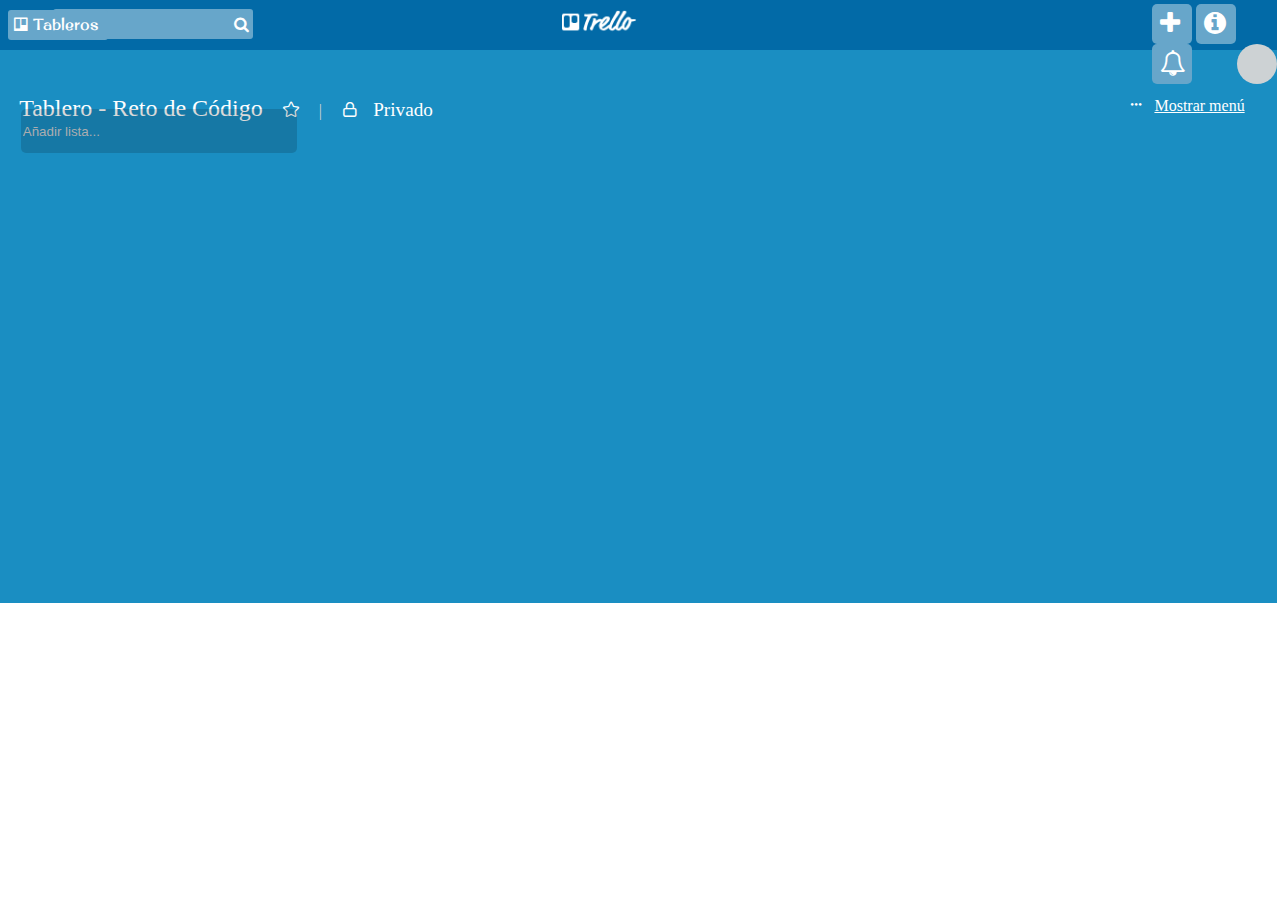
==== commit 8cd6c189: "actualizando trello" ====
--- a/index.html
+++ b/index.html
@@ -9,9 +9,7 @@
 	<link rel="stylesheet" href="assets/style.css">
 </head>
 <body>
-	<main>
-
-		<!--    HEADER    -->
+	<!--    HEADER    -->
 		<header>
 			<div class="tab">
 				<p><i class="fa fa-trello" aria-hidden="true"></i> Tableros</p>
@@ -41,6 +39,7 @@
 			</div>
 		</header>
 
+	<main>
 		<!--     MENÚ     -->
 		<section id="content">
 			<div id="menu">
@@ -61,13 +60,19 @@
 		</section>
 
 		<!--    SECCIÓN LISTAS    -->
-		<section id="conteiner" onclick="add()">	
-			<form action="#">
-				<input type="text" class="inputOriginal" placeholder="Añadir una lista...">
-					
-			</form>
+		<section id="container">
+
+			<div id="newForm">
+				
+			</div>
+
+			<div id="original">
+				<input type="text" placeholder="Añadir lista..." id="comment">
+				<button id="btn" class="show">Guardar</button>
+			</div>
+
 		</section>
 	</main>
 	<script type="text/javascript" src="assets/app.js"></script>
 </body>
-</html>+</html>
--- a/assets/style.css
+++ b/assets/style.css
@@ -141,48 +141,44 @@
 
 /*   SECCIÓN LISTAS   */
 ::placeholder{
-	color: lightgrey;
+	color: #ACADB0;
 }
 
-#conteiner{
+#container{
 	background-color: #1A8EC2;
     width: 101%;
     margin-left: -8px;
     height: 500px;
 }
-.inputOriginal{
-	border: none;
-    width: 20%;
-    height: 42px;
-    margin-left: 1pc;
-    margin-top: 0.5pc;
-    border-radius: 0.4pc;
-    background-color: #11658E;
-    padding-left: 1pc;
-}
-#contenedor{
-	background-color: #fff;
+#original{
 	width: 21%;
-	height: 20%;
+	height: auto;
 	display: inline-block;
     margin-left: 1pc;
-    border-radius: 0.3pc;
 }
-#inputCreate{
-	background-color: lightcyan;
-    width: 96%;
-    border: 1px solid lightgray;
+.colorO{
+	background-color: #E4E5EB;
+    border-radius: 4px
+}
+#comment{
+	width: 272px;
+    border: none;
+    height: 42px;
+    border-radius: 5px;
+    background-color: rgba(0,0,0,0.15);
     margin-left: 0.3pc;
-    margin-top: 0.3pc;
-    height: 40%;
-    border-radius: 5px
+    margin-top: 0.5em;
 }
 #btn{
-	margin-left: 0.4pc;
-	background-color: lightgreen;
-    width: 33%;
-    height: 41%;
+    height: 2.5pc;
+    width: 5pc;
+    margin-left: 0.3pc;
+    color: white;
+    background-color: #72BF5D;
     border: none;
-    border-radius: 4px;
-    margin-top: 0.3pc;
+    border-radius: 5px;
+    margin-top: 0.5em;
 }
+.show{
+	display: none;
+}